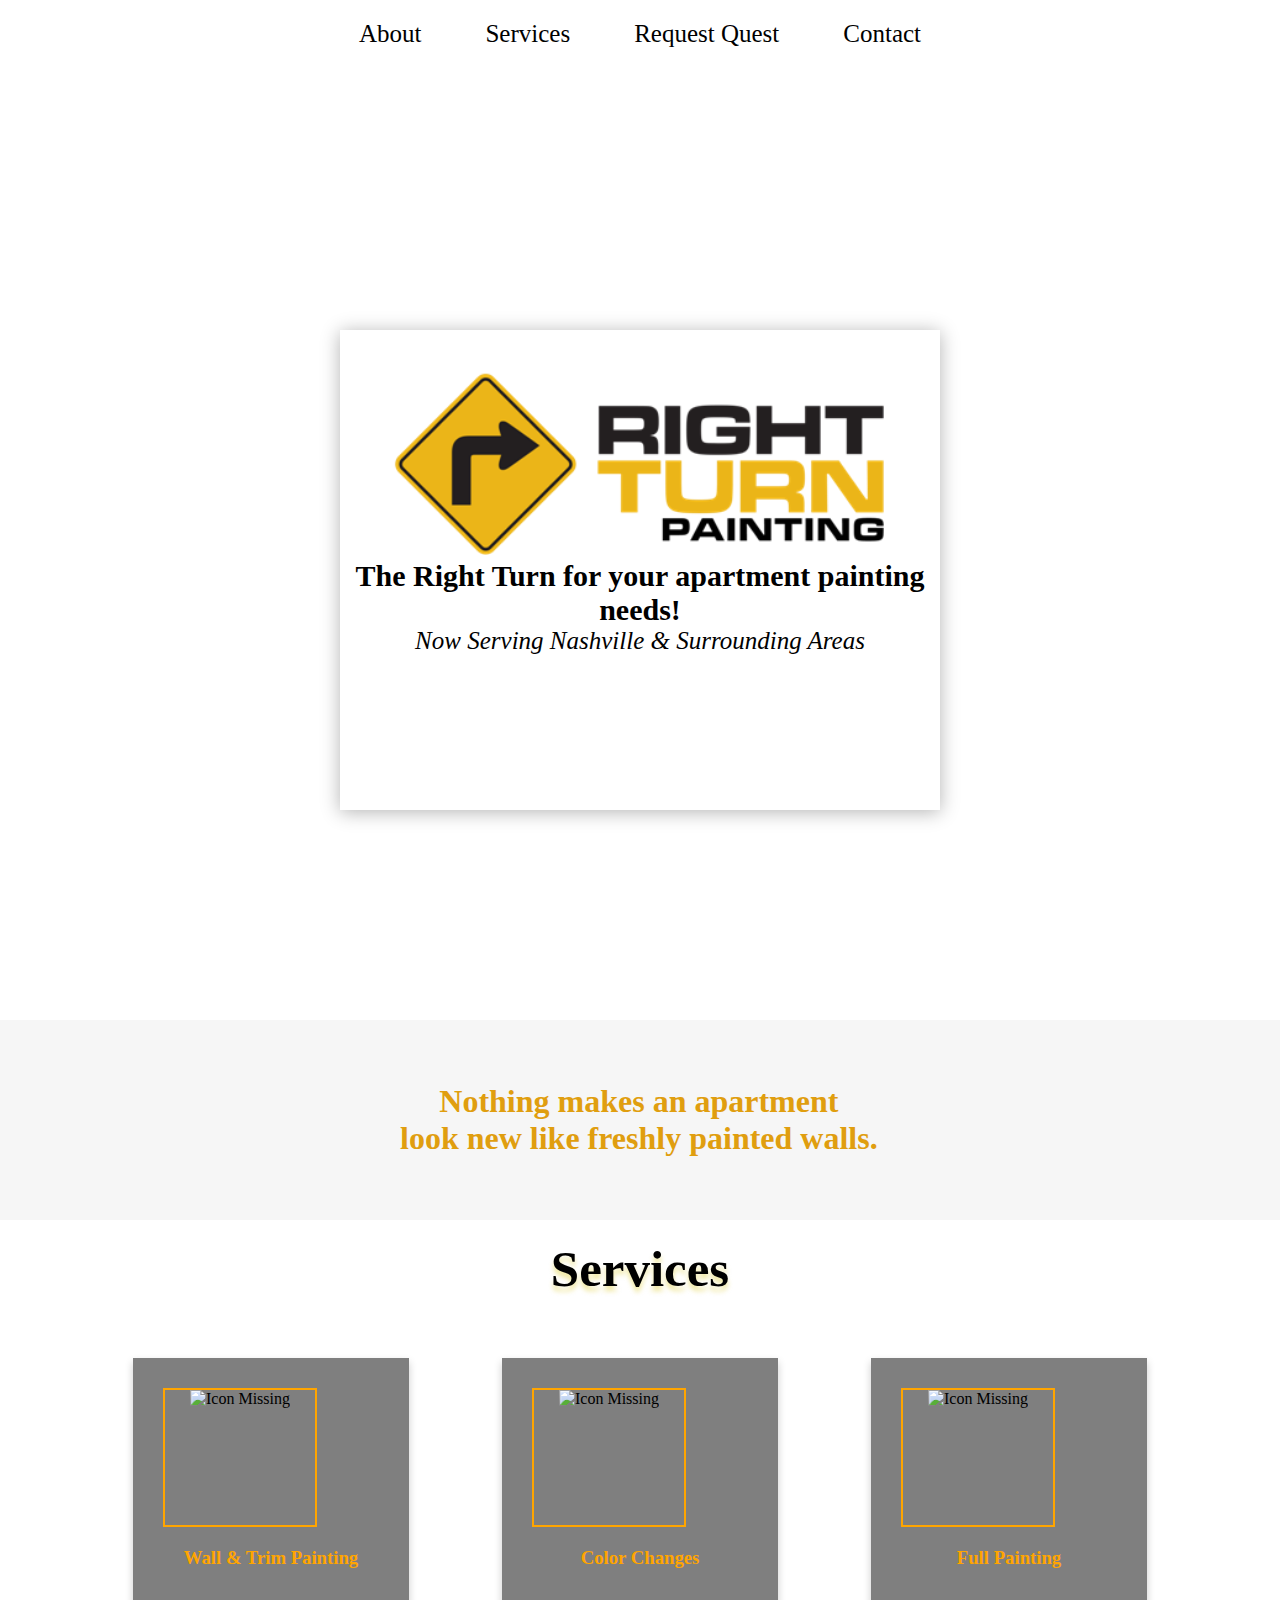
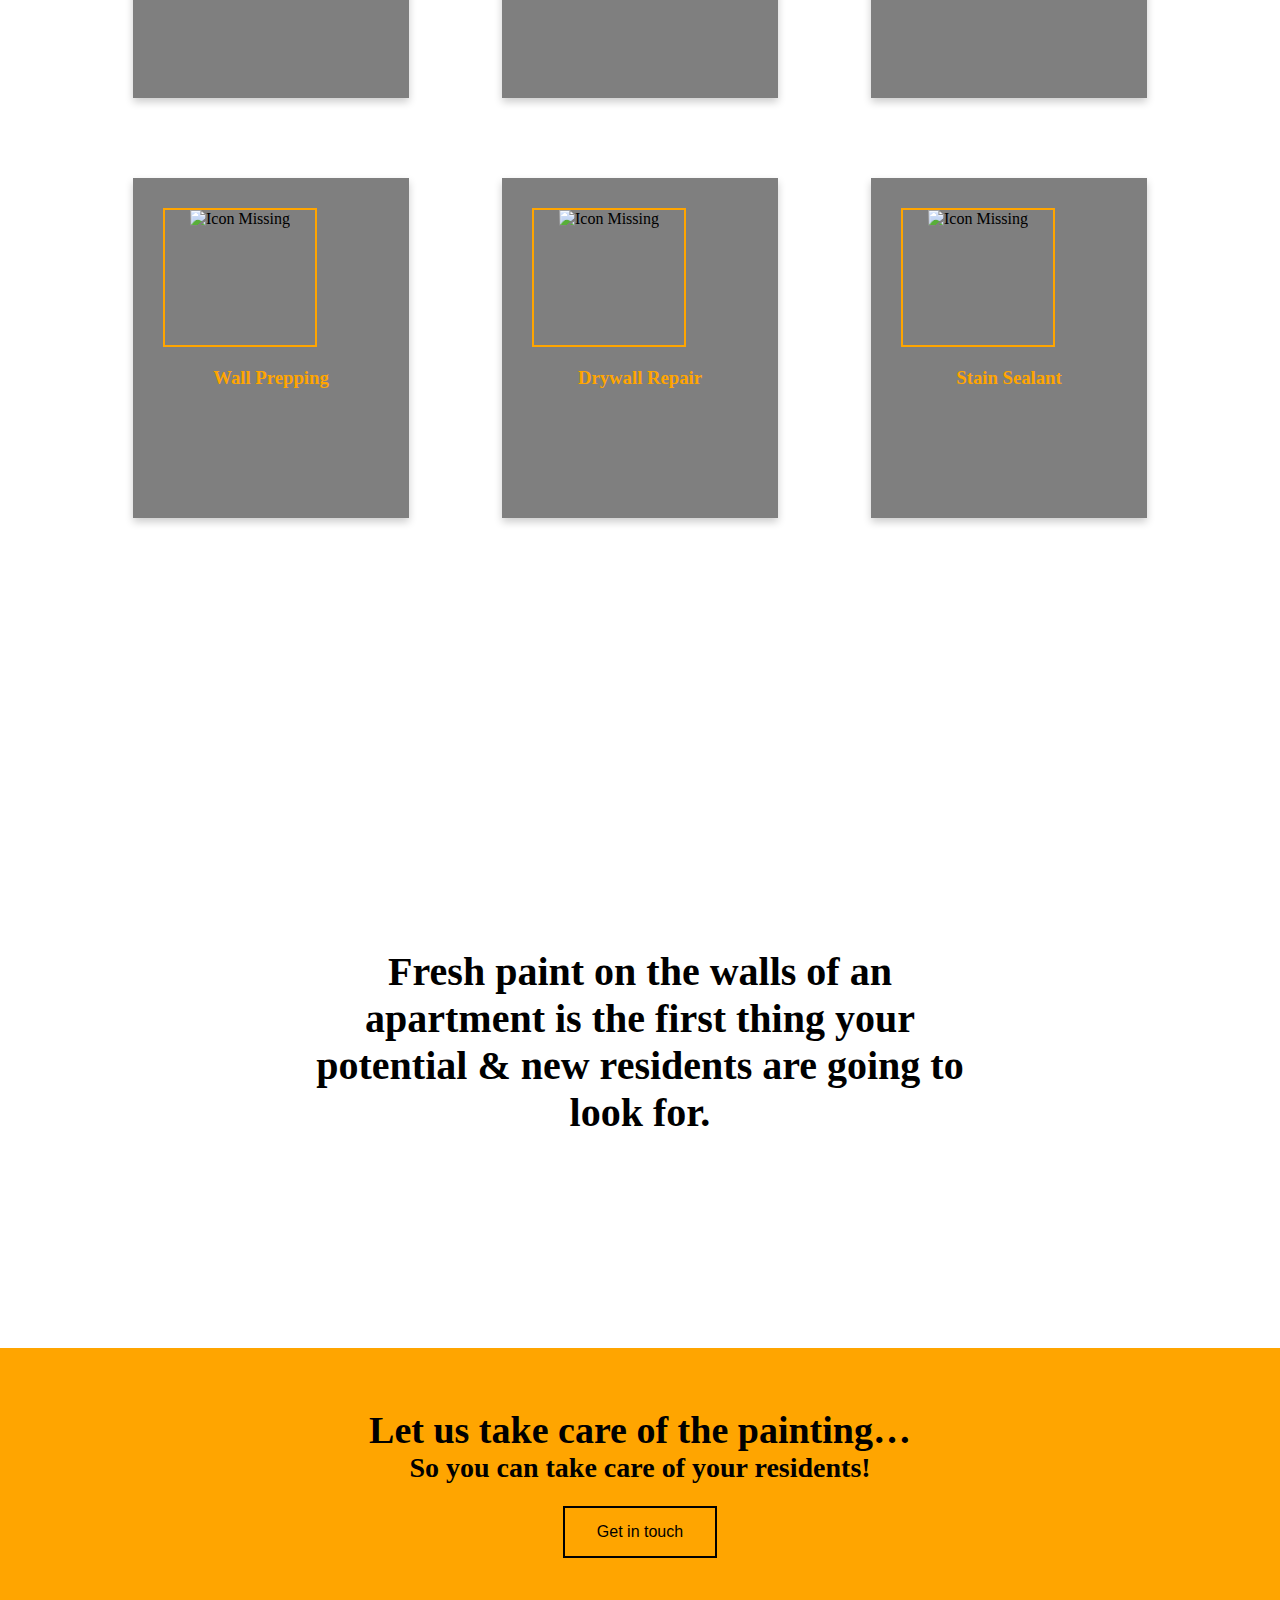
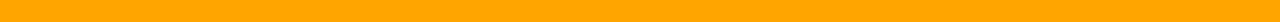
==== index.html @ 7f14fbde "This is my first responsive website" ====
<!DOCTYPE html>
<html lang="en">

<head>

  <meta charset="UTF-8">
  <meta name="viewport" content="width=device-width, initial-scale=1.0">
  <title>
    Right Turn Painting
  </title>
  <link rel="stylesheet" href="style.css">
  <link href="https://cdn.jsdelivr.net/npm/bootstrap@5.0.0-beta1/dist/css/bootstrap.min.css" rel="stylesheet"
    integrity="sha384-giJF6kkoqNQ00vy+HMDP7azOuL0xtbfIcaT9wjKHr8RbDVddVHyTfAAsrekwKmP1" crossorigin="anonymous">

</head>

<body>


  <header>
    <nav style="position: relative;">
      <div class="mainindex">
        <a href="about.html">About</a>
        <a href="services.html">Services</a>
        <a href="request_quote.html">Request Quest</a>
        <a href="contact.html">Contact</a>
      </div>
    </nav>
  </header>


  <div class="banner">
    <div class="innerbanner">
      <img src="right-turn.png" alt="image is missing" id="innerbannerimg">
      <h1 style="font-size: 30px;">
        The Right Turn for your apartment painting needs!
      </h1>
      <p style="font-style: italic; font-size: 25px;">
        Now Serving Nashville & Surrounding Areas
      </p>
    </div>
  </div>

  <div class="sec1">
    <h1>
      Nothing makes an apartment
      <br>
      look new like freshly painted walls.
    </h1>
  </div>
  <h1 id="headh1">
    Services
  </h1>
  <div class="aboutcard">

    <div class="card1">
      <div class="indexcardimg">
        <img src="http://rightturntn.com/wp-content/uploads/2017/12/trim-paint-icon.png" alt="Icon Missing"
          style="width:140px; height:140px;" class="imagecard">
      </div>

      <div class="indexcardcontainer">

        <h3>
          Wall & Trim Painting
        </h3>
      </div>
    </div>

    <div class="card2">
      <div class="indexcardimg">
        <img src="http://rightturntn.com/wp-content/uploads/2017/12/color-change-icon.png" alt="Icon Missing"
          style="width:140px; height:140px;" class="imagecard">
      </div>
      <div class="indexcardcontainer">

        <h3>
          Color Changes
        </h3>
      </div>
    </div>

    <div class="card3">
      <div class="indexcardimg">
        <img src="http://rightturntn.com/wp-content/uploads/2017/12/full-home-paint-icon.png" alt="Icon Missing"
          style="width:140px; height:140px;" class="imagecard">
      </div>
      <div class="indexcardcontainer">

        <h3>
          Full Painting
        </h3>
      </div>
    </div>


  </div>

  <div class="aboutcard">

    <div class="card4">
      <div class="indexcardimg">
        <img src="http://rightturntn.com/wp-content/uploads/2017/12/wall-prepping-icon.png" alt="Icon Missing"
          style="width:140px; height:140px;" class="imagecard">
      </div>
      <div class="indexcardcontainer">

        <h3>
          Wall Prepping
        </h3>
      </div>
    </div>

    <div class="card5">
      <div class="indexcardimg">
        <img src="http://rightturntn.com/wp-content/uploads/2017/12/wall-repair-icon.png" alt="Icon Missing"
          style="width:140px; height:140px;" class="imagecard">
      </div>
      <div class="indexcardcontainer">

        <h3>
          Drywall Repair
        </h3>
      </div>
    </div>

    <div class="card6">
      <div class="indexcardimg">
        <img src="http://rightturntn.com/wp-content/uploads/2017/12/sealant-icon.png" alt="Icon Missing"
          style="width:140px; height:140px;" class="imagecard">
      </div>
      <div class="indexcardcontainer">

        <h3>
          Stain Sealant
        </h3>
      </div>
    </div>


  </div>


  <div class="indexsec">
    <div class="indexsectext">
      <h1 class="indexsectexth1">
        Fresh paint on the walls of an
        <br>
        apartment is the first thing your
        <br>
        potential & new residents are going
        to
        <br>
        look for.
      </h1>
    </div>
  </div>


  <footer style="text-align: center; background-color: orange; margin-top: 190px;">
    <div style="padding: 60px;">
      <h1 style="font-size: 38px;">
        Let us take care of the painting…
      </h1>

      <h2 style="font-size: 28px;">
        So you can take care of your residents!
      </h2>

      <br>

      <button class="butt butt1" style="border: 2px solid black; color:black;">
        Get in touch
        <span class="angle">
          >
        </span>
      </button>

    </div>

  </footer>

</body>

</html>
---- style.css ----
*{
    padding: 0;
    margin: 0;
  
}
body, html {
  width: 100%;
  height: 100%;
  margin-left: auto;
  margin-right: auto;
}

body, h1, h2, h3, h4, h5, h6, p, b {
  font-family: 'Antic Slab',Georgia,"Times New Roman",serif;
}


textarea, select {
  font-family: 'Raleway',Helvetica,Arial,Lucida,sans-serif;
}



ul {
    text-align: center;
    font-size: 40px;
}


li {
    display:inline;
    padding: 20px;
}


li a {
    text-decoration: none;
}


.banner {
    display: flex;
    align-self: center;
    height: 100vh;
    width: 100%;
    background-image:url(http://rightturntn.com/wp-content/uploads/2018/01/right-turn-home-banner.jpg)!important;
    text-align: center;
}


.innerbanner {
    text-align: center;
    height: 400px;
    width: 600px;    
    margin: auto ;
    background-color:rgba(255,255,255,0.51);
    border-color: #ffffff;
    padding-top: 40px!important;
    padding-right: 0px!important;
    padding-bottom: 40px!important;
    padding-left: 0px!important;
    box-shadow: 0px 2px 18px 0px rgba(0,0,0,0.3);
}


#innerbannerimg {
    width: 500px;
}


.sec1 {
    display: flex;
    align-items: center;
    background-color: #f6f6f6!important;
    color:#e09e0f!important;
    text-align: center;
    height: 200px;
}


.sec1 > h1 {
    padding-left: 400px;
}



#headh1 {
  font-family: 'Antic Slab',Georgia,"Times New Roman",serif;
  font-weight: 700;
  font-size: 51px;
  text-shadow: 0em 0.1em 0.1em rgba(216, 195, 7, 0.38);
  text-align: center;
  padding: 20px;
}


.grid-container {
    display: grid;
    grid-template-columns: auto auto auto;
    background-color: white;
    padding: 70px;
    grid-gap: 60px;
    margin-bottom: 0;
}


.grid-item {
    background-color: rgba(255, 255, 255, 0.8);
    border: 1px solid rgba(0, 0, 0, 0.8);
    padding: 50px;
    font-size: 30px;
    text-align: center;
    width: 200px;
    height: 150px;

 }


.container {
       width: 100%;
       height: auto;
}


.grid1 {
      width: 16%;
      height: 100vh;
      float: left;
      background-image:url(Wall-Trim-Painting-img.jpg);
}


.grid2 {
    width: 16%;
    float: left;
}


.grid3 {
    width: 16%;
    float: left;
}


.grid4 {
    width: 16%;
    float: left;
}


.grid5 {
    width: 16%;
    float: left;
}


.grid6 {
    width: 16%;
    float: left;
}
.mainindex{
  margin:auto;
  height:80px;
  padding:20px;
}

.mainindex a{
  text-decoration: none;
  padding: 30px;
  color:#000000;
  font-size: 25px;
  
}
.mainindex a:hover{
  color: grey;
}
.main1 {
    float: right;
    padding: 40px;
    margin-left: 140px;
}


.main1 a {
    text-decoration: none;
    padding: 30px;
    color:black;
    font-size: 30px;
}


a:link {
    color: black;
}


a:visited {
    color: black;
}


a:hover {
    color: grey;
}


a:active {
    color:orange;
}


#navimg {
    padding-left: 90px;
    padding-top: 10px;
    padding-bottom: 10px;
    width:200px; 
    height:70px;
}
.headerlink{
  color: black;
}
.headerlink:hover{
  color: #666;
}

.reqtopsec {
    width: 100%;
    height: 100vh;
    background-blend-mode: overlay;
    background:linear-gradient(0deg,rgba(10, 10, 10, 0.76),rgba(5, 5, 5, 0.938)),url(http://rightturntn.com/wp-content/uploads/2018/01/about-right-turn-banner.jpg);
}


.topsec {
    width: 100%;
    height: 100vh;
    background-blend-mode: overlay;
    background-color: rgba(0, 0, 0, 0.6);
    background-image: url(Quote.jpg);
    
}


.reqtopsec > h1 {
    color:white;
    text-align: center;
    padding-top: 350px;
    font-family: 'Antic Slab',Georgia,"Times New Roman",serif;
    font-weight: 700;
    font-size: 50px;
}


.topsec > h1 {
    color:white;
    text-align: center;
    padding-top: 350px;
    font-family: 'Antic Slab',Georgia,"Times New Roman",serif;
    font-weight: 700;
    font-size: 50px;
    
}


.formh1 {
    text-align: center;
    padding: 30px;
    font-size: 35px;
}


.formh11 {
    text-align: center;
    padding: 30px;
    font-size: 25px;
}


form {
      display: block;
      text-align: center;
      width: 100%; 

  }

.same  {
    width: 28%;
    height: 20px;
    padding: 16px;
    margin: 10px;
    border: none;
    -webkit-border-radius: 0;
    -moz-border-radius: 0;
    border-radius: 0;
    color: #999;
    background-color: #eee;
    font-size: 14px;
  }

 .diff {
      width: 60%;
      height: 20px;
      padding: 16px ;
      border: none;
      margin: 10px;
      -webkit-border-radius: 0;
      -moz-border-radius: 0;
      border-radius: 0;
      color: #999;
      background-color: #eee;
      font-size: 14px;
 }
#textareaf{
  height:40px
}

 #sign {
     float: right;
     margin-right: 260px;
     width: 100px;
     height: 45px;
     border: 2px solid orange;
     color: orange;
     background-color: white;
 }


 .sec3 {
    display: grid;
    grid-template-columns: 2fr 2fr 2fr;
    background-color:#222;;
  }


  .sec3 > div {
    background-color:#222;;
    margin: 10px;
    padding: 30px;
    color:white;
    
  }


  .foot {
      background-color: black;
  }


  #footh3 {
      padding: 30px;
      color: white;
      margin-left: 20px;
  }


.listul {
    text-align: center;
    font-size: 40px;
}


.list {
    display:inline-table;
    padding: 20px;
  }


a {
      text-decoration: none;
      padding: 20px;
 }


.foothead {
      color:orange;
      padding: 30px;
      font-size: 20px;
}


.reqsec {
    background-color: #f6f6f6!important;
}

#reqsech1 {
    text-align: center;
    font-size: 40px;
    color: #ebb518!important;
    padding: 80px;
}


.reqsec1 {
      padding: 10px;
      position: relative;
}

nav {
    top: 0px;
    display: flex;
    text-align: center;
    position: fixed;
    font-weight: 500;
    background-color: white;
    width: 100%;
    margin: 0px;
  }


.indexcardcontainer h3  {
    font-family: 'Antic Slab',Georgia,"Times New Roman",serif;
    color:orange;
    padding: 10px;
  }


.servicebanner { 
  background-image: url(http://rightturntn.com/wp-content/uploads/2018/01/services-right-turn-banner.jpg);
  background-size: cover;
  max-width: 100%;
  background-color: rgba(0,0,0,0.5);
  height: 600px;
  background-attachment:unset;
  background-blend-mode: overlay;

}


.servicebanner12 {
         font-family: 'Antic Slab',Georgia,"Times New Roman",serif;
         text-align: center;
         margin: 0px;
}


.servicebanner12 h1 { 
          padding-top: 320px;
          font-family: 'Antic Slab',Georgia,"Times New Roman",serif;
          font-weight: 700;
          font-size: 55px;
          color: #ffffff;
          line-height: 1em;
}


.contactbanner { 
  background-image: url(http://rightturntn.com/wp-content/uploads/2018/01/contact-right-turn-painting.jpg);
  background-size: cover;
  max-width: 100%;
  background-color: rgba(0,0,0,0.5);
  height: 600px;
  
  background-attachment:unset;
  background-blend-mode: overlay;

}

.contactbanner12{
          font-family: 'Antic Slab',Georgia,"Times New Roman",serif;
          text-align: center;
          margin: 0px;

}


.contactbanner12 h1 {
    padding-top: 320px;
    font-family: 'Antic Slab',Georgia,"Times New Roman",serif;
    font-weight: 700;
    font-size: 55px;
    color: #ffffff;
    line-height: 1em;
}


.servicesec1 {
      margin-bottom: 0;
      background-repeat: no-repeat;
      background-position: center;
      background-size: cover;
      padding: 45px 0px ;
      background-color: #f6f6f6;
  }


.servicesec1 h1 {
    font-size: 35px;
      color: #ebb518;
      font-family: 'Antic Slab',Georgia,"Times New Roman",serif;
      font-weight: 200;
      margin: 0px 111px;
  }


.servicesec2 {
  align-items: center;
  margin: 0px 20px;
}


.servicesec21 {
  padding: 30px 50px ;
}


.servicesec2 h1 {
    font-family: 'Arial',Helvetica,Arial,Lucida,sans-serif;
      font-weight: 700;
      padding-bottom: 10px;
      color: #333;
    font-size: 35px;
  }


.servicesec2text {
    background-color: #ebb518;
    padding-top: 20px;
    padding-right: 20px;
    padding-bottom: 20px;
    padding-left: 20px;
    margin-bottom: 0px;
    color: white;
   
}


.servicesec2imge img {
  width:312px;
   height:300px;
  border: 1px solid  #ebb518 ;

}


.servicesec2max {
  margin: 25px 30px ;
 
}


.servicesec2min1 {
  display: flex;
  flex-direction: row;
  margin-left: 80px;
}


.servicesec3 {
  background-position: bottom center;
  background-image: url(ser7.jpg);
  width: 100%;
  height: 400px;
  background-size: cover;
  position: relative;
  
}

.reqsech1b{
  color: #000000;
}

.servicesec3min1 { 
     display: block;
     background-color:rgba(0,0,0,0.59) ;
     border: 1px solid #ebb518;
     padding: 40px;
     background-size: cover;
     position: relative;
    width: 40%;
    height: 50%;
    top: 100px;
    margin-left: 150px;
    background-attachment: fixed;
    background-blend-mode: overlay;
    text-align: center;
}


.but {
    background-color: rgba(0,0,0,0.1);
    border: none;
    color: white;
    padding: 15px 32px;
    text-align: center;
    text-decoration: none;
    display: inline-block;
    font-size: 16px;
    margin: 4px 2px;
    cursor: pointer;
  }

.but1 {
    background-color: none; 
    color: white; 
    border: 2px solid white;
}


.but1:hover {
    padding: 15px 40px;
    border: 0px;
    background-color: rgba(0,0,0,0.08);
  }


.aboutsec3 {
      text-align: center;
      background-color: orange;
      padding: 40px;
}


.aboutsec3min1 {
      color: white;
      font-family: 'Arial',Helvetica,Arial,Lucida,sans-serif;
      padding: 40px;
  }


.aboutsec3min1 b {
      color: black;
  }


.butt {
    background-color: rgba(0,0,0,0.1);
    border: none;
    color: white;
    padding: 15px 32px;
    text-align: center;
    text-decoration: none;
    display: inline-block;
    font-size: 16px;
    margin: 4px 2px;
    cursor: pointer;
  }


.butt1 {
    background-color: orange; 
    color: white; 
    border: 2px solid white;
  }


.butt1:hover {
    padding: 15px 40px;
    border: 0px;
    background-color: rgba(0,0,0,0.08);
  }

.contactsec1 {
    display: grid;
    grid-template-columns: 2fr 2fr;
    align-items: center;
}


.contactform {
    padding-left: 10px;
    border: none;
    -webkit-border-radius: 0;
    -moz-border-radius: 0;
    border-radius: 0;
    color: #999;
    background-color: #eee;
    font-size: 14px;
  }


  .buttt {
    background-color: rgba(0,0,0,0.1);
    border: none;
    color: white;
    padding: 15px 32px;
    text-align: center;
    text-decoration: none;
    display: inline-block;
    font-size: 16px;
    margin: 4px 2px;
    cursor: pointer;
  }


  .buttt1 {
    background-color: white; 
    color: orange; 
    border: 2px solid orange;
  }


  .buttt1:hover {
    padding: 15px 40px;
    border: 0px;
    background-color: rgba(0,0,0,0.08);
  }


  .aboutcard {
    display: flex;
    align-items: center;
    justify-content:space-evenly;
    text-align: center;
    padding: 40px;
  }


  .card {
    box-shadow: 0 0px 0px 0 rgba(0,0,0,0.2);
    transition: 0.3s;
    width: 18%;
    padding: 30px;
  }


  .card1 {
    background-position: bottom center;
    background-image: url(http://rightturntn.com/wp-content/uploads/2018/01/Wall-Trim-Painting-img.jpg);
    height: 280px;
    background-color: rgba(0,0,0,0.5);
    background-attachment:unset;
    background-blend-mode: darken;
    background-size: cover;
    position: relative;
    box-shadow: 0 4px 8px 0 rgba(0,0,0,0.2);
    transition: 0.3s;
    width: 18%;
    padding: 30px;
  }


  .card2 {
      background-position: bottom center;
      background-image: url(http://rightturntn.com/wp-content/uploads/2018/01/color-change-img.jpg);
      height: 280px;
      background-color: rgba(0,0,0,0.5);
      background-attachment:unset;
      background-blend-mode: darken;
      background-size: cover;
      position: relative;
      box-shadow: 0 4px 8px 0 rgba(0,0,0,0.2);
      transition: 0.3s;
      width: 18%;
      padding: 30px;
    
  }


  .card3 {
    background-position: bottom center;
    background-image:url(http://rightturntn.com/wp-content/uploads/2018/01/full-home-painting.jpg);
    height: 280px;
    background-color: rgba(0,0,0,0.5);
    background-blend-mode: darken;
    background-attachment:unset;
    background-size: cover;
    position: relative;
    box-shadow: 0 4px 8px 0 rgba(0,0,0,0.2);
    transition: 0.3s;
    width: 18%;
    padding: 30px;
  
}


.card4 {
  background-position: bottom center;
  background-image:url(http://rightturntn.com/wp-content/uploads/2018/01/Wall-Prepping-home-img.jpg);
  height: 280px;
  background-color: rgba(0,0,0,0.5);
  background-blend-mode: darken;
  background-attachment:unset;
  background-size: cover;
  position: relative;
  box-shadow: 0 4px 8px 0 rgba(0,0,0,0.2);
  transition: 0.3s;
  width: 18%;
  padding: 30px;

}


.card5 {
  background-position: bottom center;
  background-image:url(http://rightturntn.com/wp-content/uploads/2018/01/drywall-repair.jpg);
  height: 280px;
  background-color: rgba(0,0,0,0.5);
  background-blend-mode: darken;
  background-attachment:unset;
  background-size: cover;
  position: relative;
  box-shadow: 0 4px 8px 0 rgba(0,0,0,0.2);
  transition: 0.3s;
  width: 18%;
  padding: 30px;

}


.card6 {
  background-position: bottom center;
  background-image: url(http://rightturntn.com/wp-content/uploads/2018/01/Stain-sealant-right-turn-painting.jpg);
  height: 280px;
  background-color: rgba(0,0,0,0.5);
  background-blend-mode: darken;
  background-attachment:unset;
  background-size: cover;
  position: relative;
  box-shadow: 0 4px 8px 0 rgba(0,0,0,0.2);
  transition: 0.3s;
  width: 18%;
  padding: 30px;

}


.angle {
  display: none;
}


button:hover span {
  display: inline;
}

.indexcardimg {
    text-align: center;
    width: 150px;
    height: 135px;
    border: 2px solid orange;
    
}


.indexcardcontainer{
    padding: 10px;
}


.card:hover {
    box-shadow: 0 8px 16px 0 rgba(0,0,0,0.2);
    color: orange;
}
  
.container {
    padding: 2px 16px;
}


.cardimg {
    text-align: center;
    width: 200px;
    height: 170px;
    border: 2px solid orange;
    border-radius: 75%;
}


.cardimg:hover {
  border: 2px solid black;
}


.imagecard:hover {
    color:orange;

}

.indexsec {
  background-position: bottom center;
  background-image: url("http://rightturntn.com/wp-content/uploads/2018/01/cta-home.jpg");
  width: 100%;
  height: 600px;
  background-size: cover;
  position: relative;
  transform: translate(0px, 189.769px);
  background-position: top center;
  }
  .indexsectext{
    padding: 200px;
  
  }
.indexsectexth1{
  text-align: center; padding: 0px 0px 10px; font-size: 40px; position: relative;
}
#contacthr{
  color: white;
   width: 200px; 
   margin-left: 550px;
}


#abouthr{
  width:200px;
  text-align:center;
  margin-left: 600px;
}


#requesthr{
  width:300px;
  text-align:center;
  margin-left: 500px;
}

#servicehr{
  color: white;
   width: 200px; 
  margin-left: 550px;
}


  @media  screen and (max-width: 600px){

    #abouthr{
      margin-left: 135px;    width: 55%;
      padding: 45px;
    }
.contactsec1 form{
  width: 25%;
}
    #requesthr{
      margin-left: 60px;
    }

    #contacthr{
      margin-left: 130px;
    }

    #servicehr{
      margin-left: 130px;
    }

    .main1{
      padding: 0px;
    margin-left: 120px;
    }

    nav{
      position: unset;
      width: 84%;
    }

    .innerbanner{
      width: 360px;
      height: 370px;
    }

    #innerbannerimg{
      width: 330px;
    }

    .sec1 >h1{
      padding-left: 125px;
    }

    .indexsectexth1{
      font-size: 10px;
    }

    .indexsectext{
      padding: 68px;
    }

    .indexsec{
      height: 200px;
    }

    .servicebanner12 h1{
      padding: 230px;
      font-size: 38px;
    }

    #navimg{
      padding-left: 0px;
      padding-top: 16px;
      width: 90px;
      height: 40px;
    }

    .foothead{
      padding: 5px;
    font-size: 22px;
    }

    .sec3{
      grid-template-columns: auto;
    }

    .servicesec3{
      height: 300px;
    }

  .servicesec3min1{
    top: 20px;
    margin-left: 95px;
    height: 40%;
    padding: 20px;
  }

  .servicesec1 h1{
    font-size: 15px;
    margin: 0px 61px;
  }

  .servicesec2 h1 {
    font-size: 20px;
  }

  .servicesec2min1{
    flex-direction: column;
    margin-left: 33px;
  }

  .servicesec2max {
    margin: 20px 0px;
  }

.servicesec2text{
  width: 275px;
}

.contactsec1{
  grid-template-columns: auto;
}


.aboutcard{
  flex-direction: column;
  padding: 30px;
}

.card{
  width: 40px;
}
.card1{
  width: 55%;
  padding: 45px;
}
.card2{
  width: 55%;
  padding: 45px;
}
.card3{
  width: 55%;
  padding: 45px;
}
.card4{
  width: 55%;
  padding: 45px;
}
.card5{
  width: 55%;
  padding: 45px;
}
.card6{
  width: 55%;
  padding: 45px;
}

.mainindex{
  height: 50px;
  padding: 10px;
}
.mainindex a{
  font-size: 10px;
  padding: 16px;
}

  }


  @media  screen and (max-width: 1200px){

    #abouthr{
      margin-left: 135px;    width: 55%;
      padding: 0px;
    }

    #requesthr{
      margin-left: 60px;
    }

    #contacthr{
      margin-left: 130px;
    }

    #servicehr{
      margin-left: 130px;
    }

    .main1{
      padding: 0px;
    margin-left: 120px;
    }

    nav{
      position: unset;
      width: 84%;
    }

    .innerbanner{
      width: 360px;
      height: 370px;
    }

    #innerbannerimg{
      width: 330px;
    }

    .sec1 >h1{
      padding-left: 125px;
    }

    .indexsectexth1{
      font-size: 10px;
    }

    .indexsectext{
      padding: 68px;
    }

    .indexsec{
      height: 200px;
    }

    .servicebanner12 h1{
      padding: 230px;
      font-size: 38px;
    }

    #navimg{
      padding-left: 0px;
      padding-top: 16px;
      width: 90px;
      height: 40px;
    }

    .foothead{
      padding: 5px;
    font-size: 22px;
    }

    .sec3{
      grid-template-columns: auto;
    }

    .servicesec3{
      height: 300px;
    }

  .servicesec3min1{
    top: 20px;
    margin-left: 95px;
    height: 40%;
    padding: 20px;
  }

  .servicesec1 h1{
    font-size: 15px;
    margin: 0px 61px;
  }

  .servicesec2 h1 {
    font-size: 20px;
  }

  .servicesec2min1{
    flex-direction: column;
    margin-left: 33px;
  }

  .servicesec2max {
    margin: 20px 0px;
  }

.servicesec2text{
  width: 275px;
}

.contactsec1{
  grid-template-columns: auto;
}


.aboutcard{
  flex-direction: column;
  padding: 30px;
}
.card{
  width: 40px;
}
.card1{
  width: 55%;
  padding: 45px;
}
.card2{
  width: 55%;
  padding: 45px;
}
.card3{
  width: 55%;
  padding: 45px;
}
.card4{
  width: 55%;
  padding: 45px;
}
.card5{
  width: 55%;
  padding: 45px;
}
.card6{
  width: 55%;
  padding: 45px;
}

  }
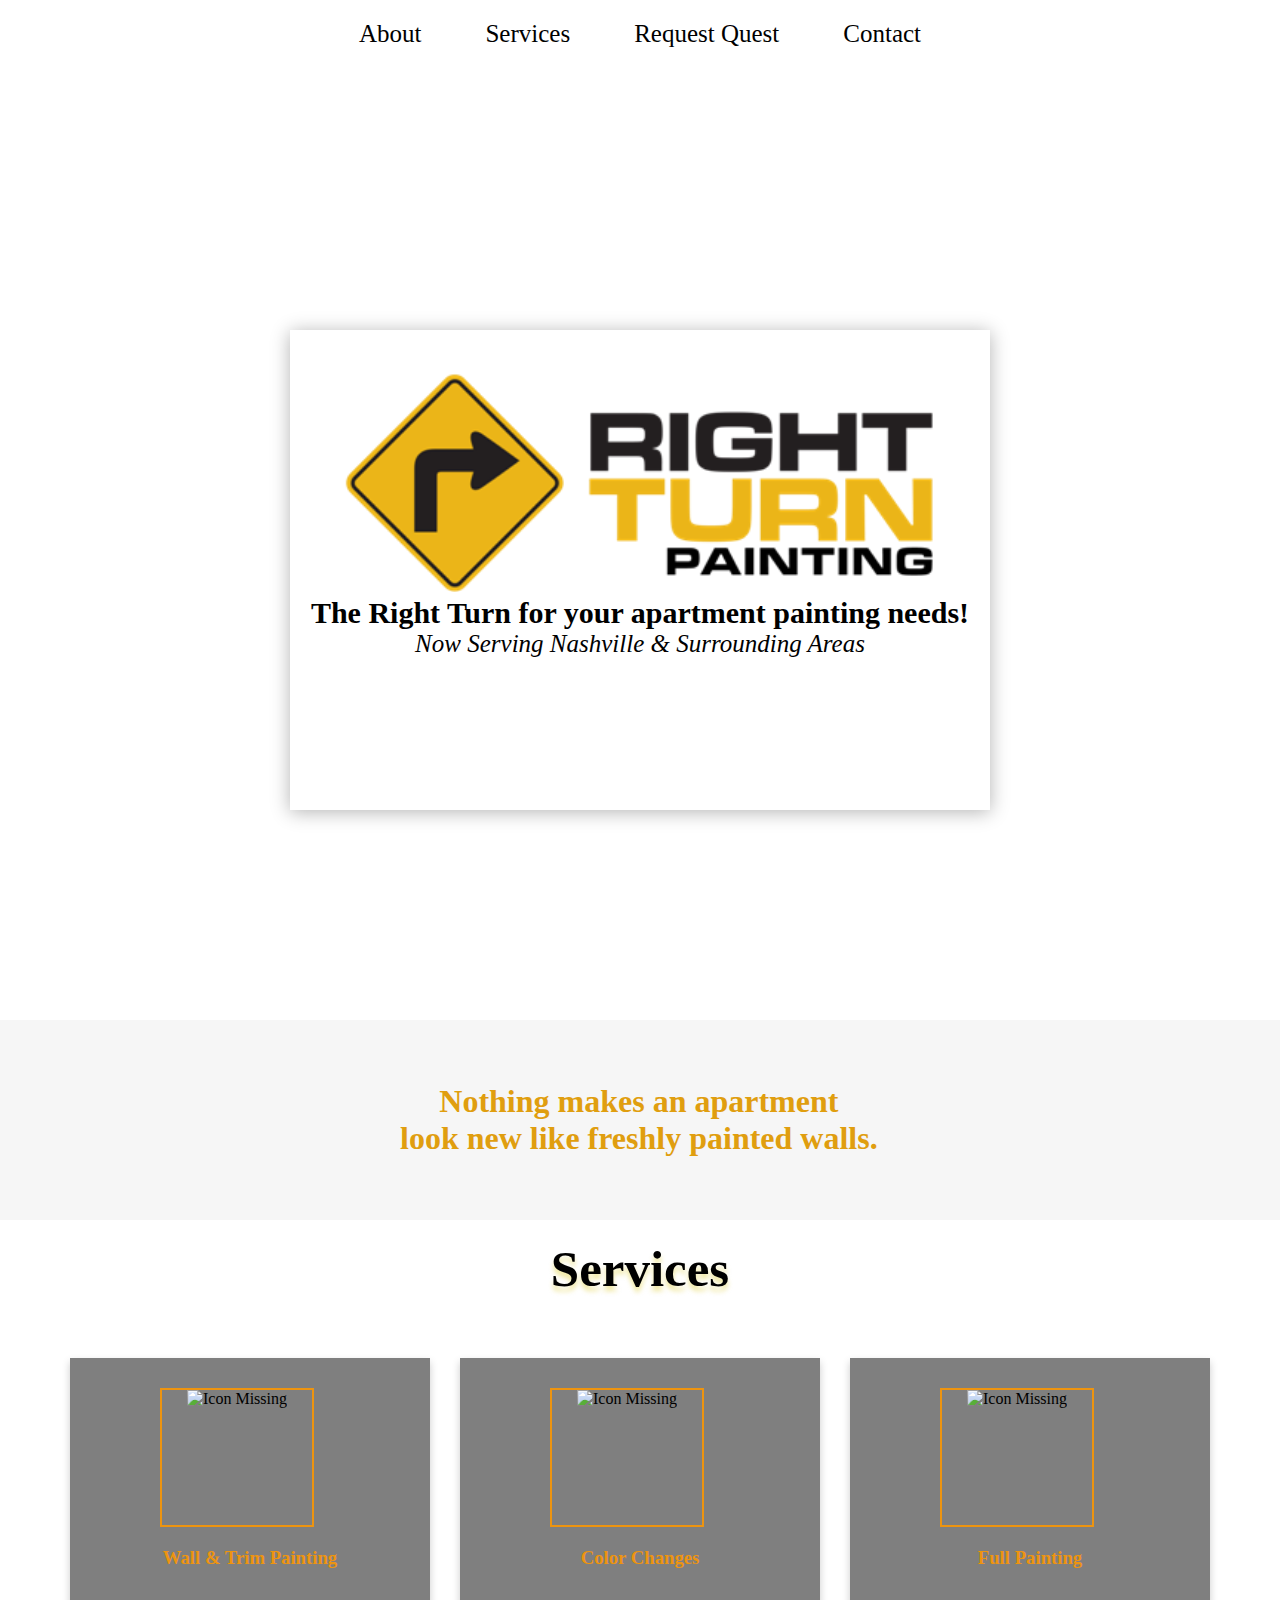
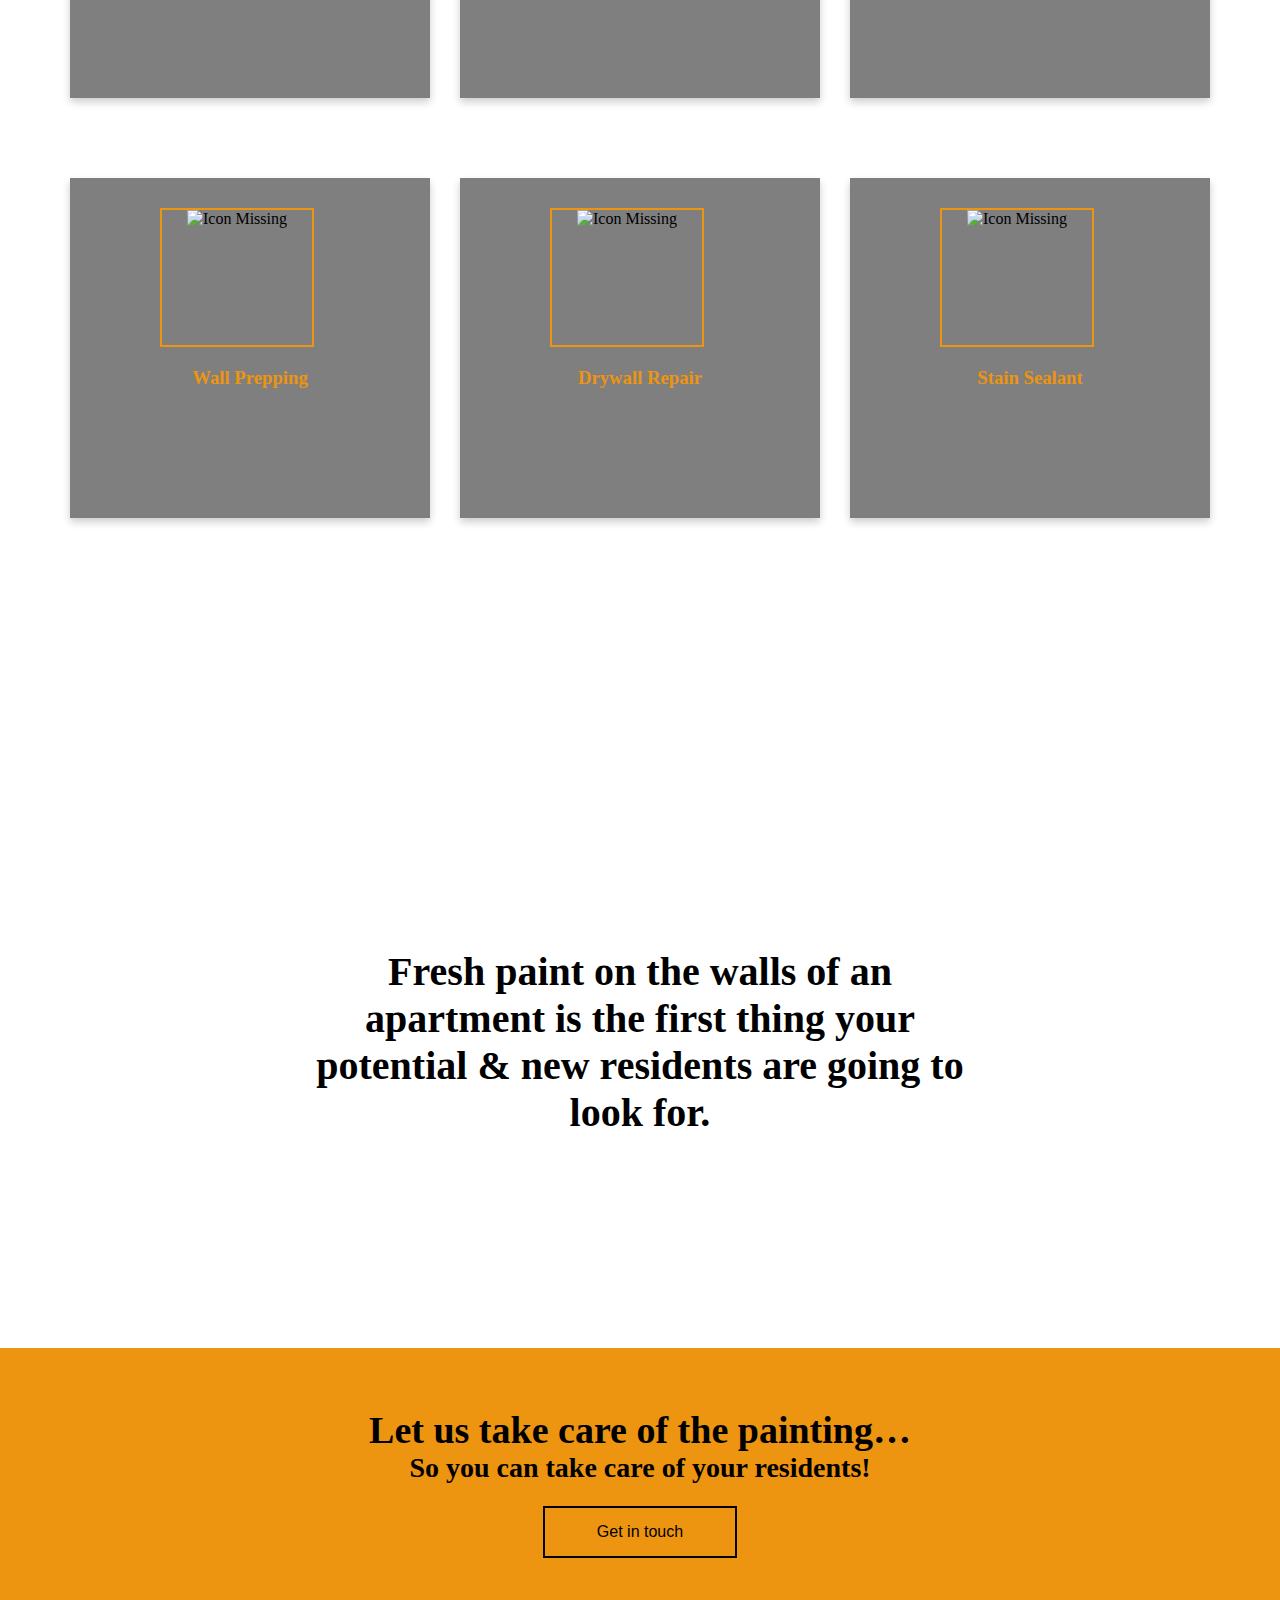
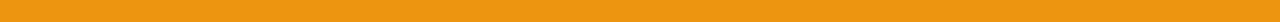
==== commit acc143a3: "Add files via upload" ====
--- a/index.html
+++ b/index.html
@@ -130,7 +130,6 @@
           style="width:140px; height:140px;" class="imagecard">
       </div>
       <div class="indexcardcontainer">
-
         <h3>
           Stain Sealant
         </h3>
@@ -157,7 +156,7 @@
   </div>
 
 
-  <footer style="text-align: center; background-color: orange; margin-top: 190px;">
+  <footer style="text-align: center; background-color: #ED9410; margin-top: 190px;">
     <div style="padding: 60px;">
       <h1 style="font-size: 38px;">
         Let us take care of the painting…
@@ -170,8 +169,8 @@
       <br>
 
       <button class="butt butt1" style="border: 2px solid black; color:black;">
-        Get in touch
-        <span class="angle">
+        <a href="contact.html" style="text-decoration: none;"> Get in touch
+        </a> <span class="angle">
           >
         </span>
       </button>
--- a/style.css
+++ b/style.css
@@ -9,6 +9,10 @@
   margin-left: auto;
   margin-right: auto;
 }
+#footerul{
+  display: grid;
+
+}
 
 body, h1, h2, h3, h4, h5, h6, p, b {
   font-family: 'Antic Slab',Georgia,"Times New Roman",serif;
@@ -29,7 +33,7 @@
 
 li {
     display:inline;
-    padding: 20px;
+ 
 }
 
 
@@ -51,7 +55,7 @@
 .innerbanner {
     text-align: center;
     height: 400px;
-    width: 600px;    
+    width: 700px;    
     margin: auto ;
     background-color:rgba(255,255,255,0.51);
     border-color: #ffffff;
@@ -64,7 +68,7 @@
 
 
 #innerbannerimg {
-    width: 500px;
+    width: 600px;
 }
 
 
@@ -172,14 +176,13 @@
   
 }
 .mainindex a:hover{
-  color: grey;
+ color: grey;
 }
 .main1 {
-    float: right;
-    padding: 40px;
-    margin-left: 140px;
-}
-
+  float: right;
+  padding: 40px;
+  margin-left: 140px;
+}
 
 .main1 a {
     text-decoration: none;
@@ -202,23 +205,21 @@
 a:hover {
     color: grey;
 }
-
-
-a:active {
-    color:orange;
-}
-
-
+nav a:hover{
+  color:grey;
+}
 #navimg {
     padding-left: 90px;
-    padding-top: 10px;
-    padding-bottom: 10px;
+    padding-top: 4px;
+    padding-bottom: 4px;
     width:200px; 
-    height:70px;
-}
+    height:50px;
+}
+
 .headerlink{
   color: black;
 }
+
 .headerlink:hover{
   color: #666;
 }
@@ -272,7 +273,7 @@
 .formh11 {
     text-align: center;
     padding: 30px;
-    font-size: 25px;
+    font-size: 30px;
 }
 
 
@@ -319,8 +320,8 @@
      margin-right: 260px;
      width: 100px;
      height: 45px;
-     border: 2px solid orange;
-     color: orange;
+     border: 2px solid #ED9410;
+     color: #ED9410;
      background-color: white;
  }
 
@@ -334,7 +335,7 @@
 
   .sec3 > div {
     background-color:#222;;
-    margin: 10px;
+    margin-left: 30px;
     padding: 30px;
     color:white;
     
@@ -343,13 +344,16 @@
 
   .foot {
       background-color: black;
+      width: 100%;
+      margin: auto;
   }
 
 
   #footh3 {
-      padding: 30px;
+      padding: 20px;
       color: white;
-      margin-left: 20px;
+      margin-left: 60px;
+      font-size: 14px;
   }
 
 
@@ -372,9 +376,10 @@
 
 
 .foothead {
-      color:orange;
-      padding: 30px;
-      font-size: 20px;
+      color:#ED9410;
+      padding: 20px;
+     
+      font-size: 21px;
 }
 
 
@@ -394,6 +399,7 @@
       padding: 10px;
       position: relative;
 }
+
 
 nav {
     top: 0px;
@@ -409,7 +415,7 @@
 
 .indexcardcontainer h3  {
     font-family: 'Antic Slab',Georgia,"Times New Roman",serif;
-    color:orange;
+    color:#ED9410;
     padding: 10px;
   }
 
@@ -563,11 +569,11 @@
      display: block;
      background-color:rgba(0,0,0,0.59) ;
      border: 1px solid #ebb518;
-     padding: 40px;
+     padding: 30px;
      background-size: cover;
      position: relative;
-    width: 40%;
-    height: 50%;
+    width: 30%;
+    height: 40%;
     top: 100px;
     margin-left: 150px;
     background-attachment: fixed;
@@ -605,7 +611,7 @@
 
 .aboutsec3 {
       text-align: center;
-      background-color: orange;
+      background-color: #ED9410;
       padding: 40px;
 }
 
@@ -637,14 +643,14 @@
 
 
 .butt1 {
-    background-color: orange; 
+    background-color: #ED9410; 
     color: white; 
     border: 2px solid white;
   }
 
 
 .butt1:hover {
-    padding: 15px 40px;
+    
     border: 0px;
     background-color: rgba(0,0,0,0.08);
   }
@@ -656,7 +662,19 @@
 }
 
 
-.contactform {
+.contactforminput {
+    padding-left: 10px;
+    border: none;
+    -webkit-border-radius: 0;
+    -moz-border-radius: 0;
+    border-radius: 0;
+    color: #999;
+    background-color: #eee;
+    font-size: 14px;
+    width:280px;
+     height:40px
+  }
+  .contactform{
     padding-left: 10px;
     border: none;
     -webkit-border-radius: 0;
@@ -684,15 +702,16 @@
 
   .buttt1 {
     background-color: white; 
-    color: orange; 
-    border: 2px solid orange;
+    color: #ED9410; 
+    border: 2px solid #ED9410;
   }
 
 
   .buttt1:hover {
     padding: 15px 40px;
     border: 0px;
-    background-color: rgba(0,0,0,0.08);
+    border: 2px solid #ED9410;
+   
   }
 
 
@@ -709,7 +728,7 @@
     box-shadow: 0 0px 0px 0 rgba(0,0,0,0.2);
     transition: 0.3s;
     width: 18%;
-    padding: 30px;
+    padding: 10px;
   }
 
 
@@ -724,7 +743,7 @@
     position: relative;
     box-shadow: 0 4px 8px 0 rgba(0,0,0,0.2);
     transition: 0.3s;
-    width: 18%;
+    width: 25%;
     padding: 30px;
   }
 
@@ -740,7 +759,7 @@
       position: relative;
       box-shadow: 0 4px 8px 0 rgba(0,0,0,0.2);
       transition: 0.3s;
-      width: 18%;
+      width: 25%;
       padding: 30px;
     
   }
@@ -757,7 +776,7 @@
     position: relative;
     box-shadow: 0 4px 8px 0 rgba(0,0,0,0.2);
     transition: 0.3s;
-    width: 18%;
+    width: 25%;
     padding: 30px;
   
 }
@@ -774,7 +793,7 @@
   position: relative;
   box-shadow: 0 4px 8px 0 rgba(0,0,0,0.2);
   transition: 0.3s;
-  width: 18%;
+  width: 25%;
   padding: 30px;
 
 }
@@ -791,7 +810,7 @@
   position: relative;
   box-shadow: 0 4px 8px 0 rgba(0,0,0,0.2);
   transition: 0.3s;
-  width: 18%;
+  width: 25%;
   padding: 30px;
 
 }
@@ -808,7 +827,7 @@
   position: relative;
   box-shadow: 0 4px 8px 0 rgba(0,0,0,0.2);
   transition: 0.3s;
-  width: 18%;
+  width: 25%;
   padding: 30px;
 
 }
@@ -825,9 +844,10 @@
 
 .indexcardimg {
     text-align: center;
+    margin-left: 60px;
     width: 150px;
     height: 135px;
-    border: 2px solid orange;
+    border: 2px solid #ED9410;
     
 }
 
@@ -839,7 +859,7 @@
 
 .card:hover {
     box-shadow: 0 8px 16px 0 rgba(0,0,0,0.2);
-    color: orange;
+    color: #ED9410;
 }
   
 .container {
@@ -851,7 +871,7 @@
     text-align: center;
     width: 200px;
     height: 170px;
-    border: 2px solid orange;
+    border: 2px solid #ED9410;
     border-radius: 75%;
 }
 
@@ -862,7 +882,7 @@
 
 
 .imagecard:hover {
-    color:orange;
+    color: #ED9410;
 
 }
 
@@ -910,64 +930,81 @@
 }
 
 
-  @media  screen and (max-width: 600px){
-
+  @media  screen and (max-width: 800px){
+    .contactforminput{
+      width: 450px;
+    }
     #abouthr{
-      margin-left: 135px;    width: 55%;
-      padding: 45px;
+      margin-left: 90px;    width: 55%;
+      padding: 0px;
     }
 .contactsec1 form{
-  width: 25%;
+  width: 95%;
 }
     #requesthr{
-      margin-left: 60px;
+      margin-left: 40px;
     }
 
     #contacthr{
-      margin-left: 130px;
+      margin-left: 80px;
     }
 
     #servicehr{
-      margin-left: 130px;
+      margin-left: 0px;
+    }
+    .same{
+      width: 50%;
+    }
+    .diff{
+      width: 50%;
+    }
+    #sign{
+      margin-right: 80px;
     }
 
     .main1{
       padding: 0px;
-    margin-left: 120px;
+    margin-left: 75px;
     }
 
     nav{
       position: unset;
-      width: 84%;
+      width: 100%;
     }
 
     .innerbanner{
-      width: 360px;
-      height: 370px;
+      width: 220px;
+      height: 450px;
+    }
+    .indexcardimg{
+      margin-left: 20px;
     }
 
     #innerbannerimg{
-      width: 330px;
+      width: 200px;
     }
 
     .sec1 >h1{
-      padding-left: 125px;
+      padding-left: 45px;
     }
 
     .indexsectexth1{
-      font-size: 10px;
+      font-size: 20px;
     }
 
     .indexsectext{
-      padding: 68px;
+      padding: 50px;
     }
 
     .indexsec{
       height: 200px;
     }
+    .reqsec1 h1{
+      font-size: 30px;
+    }
 
     .servicebanner12 h1{
-      padding: 230px;
+      padding: 150px;
       font-size: 38px;
     }
 
@@ -979,6 +1016,845 @@
     }
 
     .foothead{
+      padding: 20px;
+    font-size: 22px;
+    }
+
+    .sec3{
+      grid-template-columns: auto;
+    }
+
+    .servicesec3{
+      height: 390px;
+    }
+
+  .servicesec3min1{
+    top: 31px;
+    margin-left: 35px;
+    height: 55%;
+    padding: 39px;
+    width: 210px;
+  }
+  .servicesec2imge img {
+    width: 278px;
+  }
+
+  .servicesec1 h1{
+    font-size: 35px;
+    margin: 40px 61px;
+  }
+
+  .servicesec2 h1 {
+    font-size: 26px;
+  }
+
+  .servicesec2min1{
+    flex-direction: column;
+    margin-left: 0px;
+  }
+
+  .servicesec2max {
+    margin: 20px 0px;
+  }
+
+.servicesec2text{
+  width: 240px;
+}
+
+.contactsec1{
+  grid-template-columns: auto;
+}
+
+
+.aboutcard{
+  flex-direction: column;
+  padding: 50px;
+}
+.container{
+  padding: 30px 12px;
+}
+
+.card{
+  width: 180px;
+  padding: 80px;
+}
+.card1{
+  width: 90%;
+  padding: 30px;
+}
+.card2{
+  width: 90%;
+  padding: 30px;
+}
+.card3{
+  width: 90%;
+  padding: 30px;
+}
+.card4{
+  width: 90%;
+  padding: 30px;
+}
+.card5{
+  width: 90%;
+  padding: 30px;
+}
+.card6{
+  width: 90%;
+  padding: 30px;
+  
+}
+
+.contactform{
+  margin: 10px 0px;
+}
+textarea.contactform {
+  width: 450px;
+}
+.mainindex{
+  height: 50px;
+  padding: 10px;
+}
+.mainindex a{
+  font-size: 10px;
+  padding: 16px;
+}
+
+#footh3{
+  text-align: center;
+  margin-left: 15px;
+}
+
+  }
+
+  @media  screen and (min-width: 640px) and (max-width:992px){
+    .mainindex{
+      padding: 10px;
+
+    }
+    .contactforminput{
+      width: 450px;
+    }
+    .innerbanner{
+      width: 500px;
+    }
+#innerbannerimg{
+  width: 460px;
+}
+.sec1 > h1 {
+  padding-left: 130px;
+}
+
+.servicesec2min1{
+  flex-direction: column;
+}
+.card1{
+  width: 60%;
+  padding: 30px;
+}
+.card2{
+  width: 60%;
+  padding: 30px;
+}
+.card3{
+  width: 60%;
+  padding: 30px;
+}
+.card4{
+  width: 60%;
+  padding: 30px;
+}
+.card5{
+  width: 60%;
+  padding: 30px;
+}
+.card6{
+  width: 60%;
+  padding: 30px;
+  
+}
+.indexcardimg{
+  margin-left: 80px;
+}
+  }
+
+  @media  screen and (max-width: 340px){
+    .topsec > h1{
+      font-size: 32px;
+    }
+
+    #abouthr{
+      margin-left: 90px;    width: 55%;
+      padding: 0px;
+    }
+.contactsec1 form{
+  width: 95%;
+}
+    #requesthr{
+      margin-left: 70px;
+      width: 50%;
+    }
+
+    #contacthr{
+      margin-left: 80px;
+    }
+
+    #servicehr{
+      margin-left: 0px;
+      width: 150%;
+    }
+    .same{
+      width: 50%;
+    }
+    .diff{
+      width: 50%;
+    }
+    #sign{
+      margin-right: 80px;
+    }
+
+    .main1{
+      padding: 0px;
+    margin-left: 25px;
+    }
+
+    nav{
+      position: unset;
+      width: 100%;
+    }
+
+    .innerbanner{
+      width: 220px;
+      height: 450px;
+    }
+    .indexcardimg{
+      margin-left: 10px;
+    }
+
+    #innerbannerimg{
+      width: 200px;
+    }
+
+    .sec1 >h1{
+      padding-left: 45px;
+    }
+
+    .indexsectexth1{
+      font-size: 18px;
+    }
+
+    .indexsectext{
+      padding: 50px;
+    }
+
+    .indexsec{
+      height: 200px;
+    }
+    .reqsec1 h1{
+      font-size: 30px;
+    }
+
+    .servicebanner12 h1{
+      padding: 120px;
+      font-size: 38px;
+    }
+
+    #navimg{
+      padding-left: 0px;
+      padding-top: 16px;
+      width: 90px;
+      height: 40px;
+    }
+
+    .foothead{
+      padding: 20px;
+    font-size: 22px;
+    }
+
+    .sec3{
+      grid-template-columns: auto;
+    }
+
+    .servicesec3{
+      height: 390px;
+    }
+
+  .servicesec3min1{
+    top: 31px;
+    margin-left: 35px;
+    height: 55%;
+    padding: 39px;
+    width: 180px;
+  }
+  .servicesec2imge img {
+    width: 228px;
+  }
+
+  .servicesec1 h1{
+    font-size: 35px;
+    margin: 40px 61px;
+  }
+
+  .servicesec2 h1 {
+    font-size: 26px;
+  }
+
+  .servicesec2min1{
+    flex-direction: column;
+    margin-left: 0px;
+  }
+
+  .servicesec2max {
+    margin: 20px 0px;
+  }
+
+.servicesec2text{
+  width: 190px;
+}
+
+.contactsec1{
+  grid-template-columns: auto;
+}
+
+
+.aboutcard{
+  flex-direction: column;
+  padding: 50px;
+}
+.container{
+  padding: 30px 12px;
+}
+
+.card{
+  width: 180px;
+  padding: 80px;
+}
+.card1{
+  width: 100%;
+  padding: 30px;
+}
+.card2{
+  width: 100%;
+  padding: 30px;
+}
+.card3{
+  width: 100%;
+  padding: 30px;
+}
+.card4{
+  width: 100%;
+  padding: 30px;
+}
+.card5{
+  width: 100%;
+  padding: 30px;
+}
+.card6{
+  width: 100%;
+  padding: 30px;
+  
+}
+
+.contactform{
+  margin: 10px 0px;
+}
+
+textarea.contactform {
+
+}
+.mainindex{
+  height: 40px;
+  padding: 4px;
+}
+.mainindex a{
+  font-size: 10px;
+  padding: 16px;
+}
+
+#footh3{
+  text-align: center;
+  margin-left: 15px;
+}
+
+  }
+
+
+  @media  screen and (min-width:340px)and (max-width: 545px){
+    .topsec > h1{
+      font-size: 32px;
+    }
+
+    #abouthr{
+      margin-left: 90px;    width: 55%;
+      padding: 0px;
+    }
+.contactsec1 form{
+  width: 95%;
+}
+    #requesthr{
+      margin-left: 70px;
+      width: 50%;
+    }
+
+    #contacthr{
+      margin-left: 80px;
+    }
+
+    #servicehr{
+      margin-left: 0px;
+      width: 75%;
+    }
+    .same{
+      width: 50%;
+    }
+    .diff{
+      width: 50%;
+    }
+    #sign{
+      margin-right: 80px;
+    }
+
+    .main1{
+      padding: 0px;
+    margin-left: 25px;
+    }
+
+    nav{
+      position: unset;
+      width: 100%;
+    }
+
+    .innerbanner{
+      width: 316px;
+      height: 370px;
+    }
+    .indexcardimg{
+      margin-left: -10px;
+    }
+
+    #innerbannerimg{
+      width: 290px;
+    }
+
+    .sec1 >h1{
+      padding-left: 45px;
+    }
+
+    .indexsectexth1{
+      font-size: 18px;
+    }
+
+    .indexsectext{
+      padding: 50px;
+    }
+
+    .indexsec{
+      height: 200px;
+    }
+    .reqsec1 h1{
+      font-size: 30px;
+    }
+
+    .servicebanner12 h1{
+      padding: 120px;
+      font-size: 38px;
+    }
+
+    #navimg{
+      padding-left: 0px;
+      padding-top: 16px;
+      width: 90px;
+      height: 40px;
+    }
+
+    .foothead{
+      padding: 20px;
+    font-size: 22px;
+    }
+
+    .sec3{
+      grid-template-columns: auto;
+    }
+
+    .servicesec3{
+      height: 390px;
+    }
+
+  .servicesec3min1{
+    top: 31px;
+    margin-left: 35px;
+    height: 55%;
+    padding: 39px;
+    width: 200px;
+  }
+  .servicesec2imge img {
+    width: 278px;
+  }
+
+  .servicesec1 h1{
+    font-size: 35px;
+    margin: 40px 61px;
+  }
+
+  .servicesec2 h1 {
+    font-size: 26px;
+  }
+
+  .servicesec2min1{
+    flex-direction: column;
+    margin-left: 0px;
+  }
+
+  .servicesec2max {
+    margin: 20px 0px;
+  }
+
+.servicesec2text{
+  width: 240px;
+}
+
+.contactsec1{
+  grid-template-columns: auto;
+}
+
+
+.aboutcard{
+  flex-direction: column;
+  padding: 50px;
+}
+.container{
+  padding: 30px 12px;
+}
+
+.card{
+  width: 180px;
+  padding: 80px;
+}
+.card1{
+  width: 70%;
+  padding: 30px;
+}
+.card2{
+  width: 70%;
+  padding: 30px;
+}
+.card3{
+  width: 70%;
+  padding: 30px;
+}
+.card4{
+  width: 70%;
+  padding: 30px;
+}
+.card5{
+  width: 70%;
+  padding: 30px;
+}
+.card6{
+  width: 70%;
+  padding: 30px;
+  
+}
+
+.contactform{
+  margin: 10px 0px;
+}
+
+textarea.contactform {
+
+}
+.mainindex{
+  height: 40px;
+  padding: 4px;
+}
+.mainindex a{
+  font-size: 10px;
+  padding: 16px;
+}
+
+#footh3{
+  text-align: center;
+  margin-left: 15px;
+}
+
+  }
+
+
+
+  @media screen and (max-width: 1090px) and (min-width: 800px) {
+    #navimg{
+      float: left;
+    }
+
+    .topsec > h1{
+      font-size: 32px;
+    }
+
+    #abouthr{
+      margin-left: 90px;    width: 55%;
+      padding: 0px;
+    }
+.contactsec1 form{
+  width: 74%;
+}
+    #requesthr{
+      margin-left: 175px;
+      width: 50%;
+    }
+
+    #contacthr{
+      margin-left: 165px;
+      width: 70%;
+    }
+
+    #servicehr{
+      margin-left: 68px;
+      width: 75%;
+    }
+    .same{
+      width: 50%;
+    }
+    .diff{
+      width: 50%;
+    }
+    #sign{
+      margin-right: 80px;
+    }
+
+    .main1{
+      padding: 0px;
+    margin-left: 25px;
+    }
+
+    nav{
+      position: unset;
+      width: 100%;
+    }
+
+    .innerbanner{
+      width: 450px;
+      height: 370px;
+    }
+    .indexcardimg{
+      margin-left: 170px;
+    }
+
+    #innerbannerimg{
+      width: 290px;
+    }
+
+    .sec1 >h1{
+      padding-left: 150px;
+    }
+
+    .indexsectexth1{
+      font-size: 18px;
+    }
+
+    .indexsectext{
+      padding: 50px;
+    }
+
+    .indexsec{
+      height: 200px;
+    }
+    .reqsec1 h1{
+      font-size: 30px;
+    }
+
+    .servicebanner12 h1{
+      padding: 120px;
+      font-size: 38px;
+    }
+
+    #navimg{
+      padding-left: 0px;
+      padding-top: 16px;
+      width: 90px;
+      height: 40px;
+    }
+
+    .foothead{
+      padding: 20px;
+    font-size: 22px;
+    }
+
+    .sec3{
+      grid-template-columns: auto;
+    }
+
+    .servicesec3{
+      height: 390px;
+    }
+
+  .servicesec3min1{
+    top: 31px;
+    margin-left: 35px;
+    height: 55%;
+    padding: 39px;
+    width: 275px;
+  }
+  .servicesec2imge img {
+    width: 85%;
+  }
+
+  .servicesec1 h1{
+    font-size: 35px;
+    margin: 40px 61px;
+  }
+
+  .servicesec2 h1 {
+    font-size: 26px;
+  }
+
+  .servicesec2min1{
+    flex-direction: column;
+    margin-left: 0px;
+  }
+
+  .servicesec2max {
+    margin: 20px 0px;
+  }
+
+.servicesec2text{
+  width: 80%;
+}
+
+.contactsec1{
+  grid-template-columns: auto;
+}
+
+
+.aboutcard{
+  flex-direction: column;
+  padding: 50px;
+}
+.container{
+  padding: 30px 12px;
+}
+
+.card{
+  width: 180px;
+  padding: 80px;
+}
+.card1{
+  width: 70%;
+  padding: 30px;
+}
+.card2{
+  width: 70%;
+  padding: 30px;
+}
+.card3{
+  width: 70%;
+  padding: 30px;
+}
+.card4{
+  width: 70%;
+  padding: 30px;
+}
+.card5{
+  width: 70%;
+  padding: 30px;
+}
+.card6{
+  width: 70%;
+  padding: 30px;
+  
+}
+.contactforminput{
+  width: 570px;
+}
+.contactform{
+  margin: 10px 0px;
+}
+
+textarea.contactform {
+
+}
+.mainindex{
+  height: 40px;
+  padding: 4px;
+}
+.mainindex a{
+  font-size: 10px;
+  padding: 16px;
+}
+
+#footh3{
+  text-align: center;
+  margin-left: 15px;
+}
+
+  }
+
+/*
+  @media  screen and (max-width: 1200px){
+
+    #abouthr{
+      margin-left: 135px;    width: 55%;
+      padding: 0px;
+    }
+
+    #requesthr{
+      margin-left: 60px;
+    }
+
+    #contacthr{
+      margin-left: 130px;
+    }
+
+    #servicehr{
+      margin-left: 130px;
+    }
+
+    .main1{
+      padding: 0px;
+    margin-left: 120px;
+    }
+
+    nav{
+      position: unset;
+      width: 84%;
+    }
+
+    .innerbanner{
+      width: 360px;
+      height: 370px;
+    }
+
+    #innerbannerimg{
+      width: 330px;
+    }
+
+    .sec1 >h1{
+      padding-left: 125px;
+    }
+
+    .indexsectexth1{
+      font-size: 10px;
+    }
+
+    .indexsectext{
+      padding: 68px;
+    }
+
+    .indexsec{
+      height: 200px;
+    }
+
+    .servicebanner12 h1{
+      padding: 230px;
+      font-size: 38px;
+    }
+
+    #navimg{
+      padding-left: 0px;
+      padding-top: 16px;
+      width: 90px;
+      height: 40px;
+    }
+
+    .foothead{
       padding: 5px;
     font-size: 22px;
     }
@@ -1029,7 +1905,6 @@
   flex-direction: column;
   padding: 30px;
 }
-
 .card{
   width: 40px;
 }
@@ -1058,163 +1933,6 @@
   padding: 45px;
 }
 
-.mainindex{
-  height: 50px;
-  padding: 10px;
-}
-.mainindex a{
-  font-size: 10px;
-  padding: 16px;
-}
-
-  }
-
-
-  @media  screen and (max-width: 1200px){
-
-    #abouthr{
-      margin-left: 135px;    width: 55%;
-      padding: 0px;
-    }
-
-    #requesthr{
-      margin-left: 60px;
-    }
-
-    #contacthr{
-      margin-left: 130px;
-    }
-
-    #servicehr{
-      margin-left: 130px;
-    }
-
-    .main1{
-      padding: 0px;
-    margin-left: 120px;
-    }
-
-    nav{
-      position: unset;
-      width: 84%;
-    }
-
-    .innerbanner{
-      width: 360px;
-      height: 370px;
-    }
-
-    #innerbannerimg{
-      width: 330px;
-    }
-
-    .sec1 >h1{
-      padding-left: 125px;
-    }
-
-    .indexsectexth1{
-      font-size: 10px;
-    }
-
-    .indexsectext{
-      padding: 68px;
-    }
-
-    .indexsec{
-      height: 200px;
-    }
-
-    .servicebanner12 h1{
-      padding: 230px;
-      font-size: 38px;
-    }
-
-    #navimg{
-      padding-left: 0px;
-      padding-top: 16px;
-      width: 90px;
-      height: 40px;
-    }
-
-    .foothead{
-      padding: 5px;
-    font-size: 22px;
-    }
-
-    .sec3{
-      grid-template-columns: auto;
-    }
-
-    .servicesec3{
-      height: 300px;
-    }
-
-  .servicesec3min1{
-    top: 20px;
-    margin-left: 95px;
-    height: 40%;
-    padding: 20px;
-  }
-
-  .servicesec1 h1{
-    font-size: 15px;
-    margin: 0px 61px;
-  }
-
-  .servicesec2 h1 {
-    font-size: 20px;
-  }
-
-  .servicesec2min1{
-    flex-direction: column;
-    margin-left: 33px;
-  }
-
-  .servicesec2max {
-    margin: 20px 0px;
-  }
-
-.servicesec2text{
-  width: 275px;
-}
-
-.contactsec1{
-  grid-template-columns: auto;
-}
-
-
-.aboutcard{
-  flex-direction: column;
-  padding: 30px;
-}
-.card{
-  width: 40px;
-}
-.card1{
-  width: 55%;
-  padding: 45px;
-}
-.card2{
-  width: 55%;
-  padding: 45px;
-}
-.card3{
-  width: 55%;
-  padding: 45px;
-}
-.card4{
-  width: 55%;
-  padding: 45px;
-}
-.card5{
-  width: 55%;
-  padding: 45px;
-}
-.card6{
-  width: 55%;
-  padding: 45px;
-}
-
-  }
-
-  +  }
+
+  */